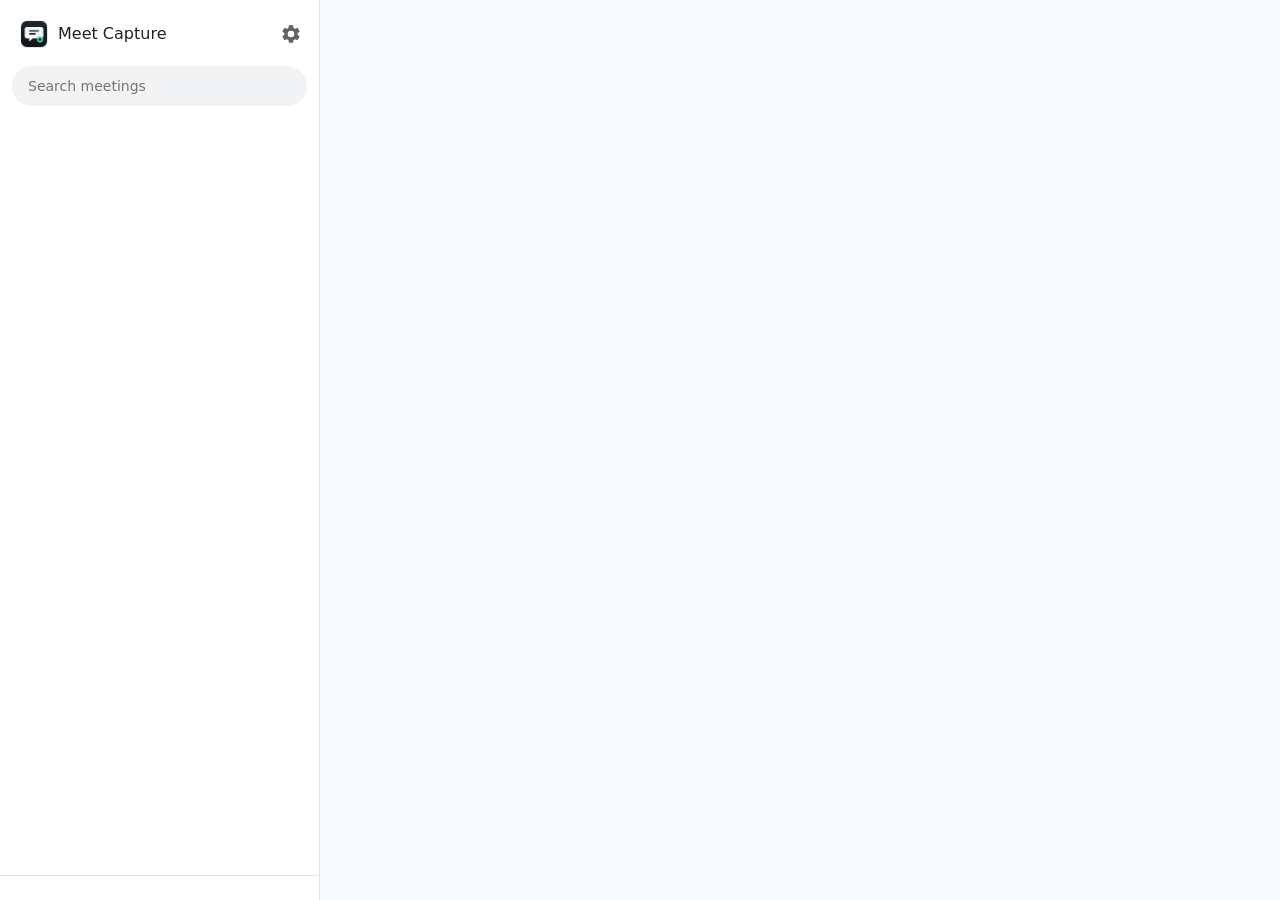
==== app/index.html @ 5aeef45f "2.0.0: inside Meet, and one click after the call The capture button sits in Meet's own bottom bar an" ====
<!doctype html>
<html lang="en">
<head>
<meta charset="utf-8">
<meta name="viewport" content="width=device-width, initial-scale=1">
<title>Meet Capture</title>
<link rel="icon" href="../icons/icon32.png">
<link rel="stylesheet" href="app.css">
</head>
<body>
<div class="shell" id="shell">
  <aside class="rail" id="rail" aria-label="Meetings">
    <div class="brand">
      <img src="../icons/icon32.png" width="28" height="28" alt="">
      <span class="brand-name">Meet Capture</span>
      <button class="ib" id="settings-btn" aria-label="Settings" title="Settings"><svg viewBox="0 0 24 24" width="22" height="22" aria-hidden="true"><path fill="currentColor" d="M19.14 12.94c.04-.3.06-.61.06-.94 0-.32-.02-.64-.07-.94l2.03-1.58a.49.49 0 0 0 .12-.61l-1.92-3.32a.49.49 0 0 0-.59-.22l-2.39.96a7.03 7.03 0 0 0-1.62-.94l-.36-2.54a.47.47 0 0 0-.48-.41h-3.84a.47.47 0 0 0-.47.41l-.36 2.54c-.59.24-1.13.56-1.62.94l-2.39-.96a.48.48 0 0 0-.59.22L2.74 8.87a.48.48 0 0 0 .12.61l2.03 1.58c-.05.3-.09.63-.09.94s.02.64.07.94l-2.03 1.58a.49.49 0 0 0-.12.61l1.92 3.32c.12.22.37.29.59.22l2.39-.96c.5.38 1.03.7 1.62.94l.36 2.54c.05.24.24.41.48.41h3.84c.24 0 .44-.17.47-.41l.36-2.54c.59-.24 1.13-.56 1.62-.94l2.39.96c.22.08.47 0 .59-.22l1.92-3.32a.49.49 0 0 0-.12-.61l-2.01-1.58zM12 15.6A3.6 3.6 0 1 1 12 8.4a3.6 3.6 0 0 1 0 7.2z"/></svg></button>
    </div>
    <div class="search"><input id="search" type="search" placeholder="Search meetings" aria-label="Search meetings" autocomplete="off"></div>
    <nav class="list" id="list"></nav>
    <div class="rail-foot" id="rail-foot"></div>
  </aside>
  <main class="main" id="main" tabindex="-1"></main>
</div>
<div id="toast" role="status" aria-live="polite"></div>
<dialog id="lightbox" class="lightbox" aria-label="Snapshot"></dialog>
<dialog id="settings" class="settings" aria-labelledby="settings-title"></dialog>
<dialog id="confirm" class="confirm" aria-labelledby="confirm-title"></dialog>
<script src="../src/common.js"></script>
<script src="../src/store.js"></script>
<script src="../src/zip.js"></script>
<script src="../src/export.js"></script>
<script src="../src/ui.js"></script>
<script src="app.js"></script>
</body>
</html>
---- app/app.css ----
/* The captures page: your meetings, each with its transcript and snapshots, and what to do with them. */
:root {
  --bg: #f8f9fa; --surface: #fff; --surface-2: #f1f3f4; --surface-3: #e8eaed;
  --text: #1f1f1f; --muted: #5f6368; --line: #e3e3e3; --line-strong: #c4c7c5;
  --primary: #0b57d0; --primary-hover: #0842a0; --on-primary: #fff; --primary-soft: #e8f0fe; --on-primary-soft: #041e49;
  --danger: #b3261e; --danger-soft: #fce8e6; --ok: #146c2e; --ok-soft: #e6f4ea; --live: #dc362e; --scrim: rgba(0,0,0,.5);
  --radius: 12px; --shadow: 0 1px 2px rgba(0,0,0,.1), 0 2px 8px rgba(0,0,0,.06); --shadow-2: 0 4px 16px rgba(0,0,0,.16);
  --font: "Google Sans Text", "Google Sans", Roboto, "Segoe UI", system-ui, -apple-system, "Helvetica Neue", Arial, sans-serif;
  --mono: ui-monospace, SFMono-Regular, Menlo, Consolas, monospace;
  color-scheme: light;
}
@media (prefers-color-scheme: dark) {
  :root {
    --bg: #131314; --surface: #1e1f20; --surface-2: #28292a; --surface-3: #333537;
    --text: #e3e3e3; --muted: #a8abad; --line: #343638; --line-strong: #5e6063;
    --primary: #a8c7fa; --primary-hover: #bcd3fb; --on-primary: #062e6f; --primary-soft: #1f2b3f; --on-primary-soft: #d3e3fd;
    --danger: #f2b8b5; --danger-soft: #3b1f1d; --ok: #8ddb9a; --ok-soft: #1b3a25; --scrim: rgba(0,0,0,.7);
    --shadow: 0 1px 2px rgba(0,0,0,.4), 0 2px 8px rgba(0,0,0,.3); --shadow-2: 0 4px 16px rgba(0,0,0,.5);
    color-scheme: dark;
  }
}
* { box-sizing: border-box; }
html, body { height: 100%; }
body { margin: 0; background: var(--bg); color: var(--text); font: 400 14px/20px var(--font); -webkit-font-smoothing: antialiased; }
a { color: var(--primary); }
button, input, select, textarea { font: inherit; color: inherit; }
::selection { background: var(--primary-soft); }

/* ---------------------------------------------------------------- layout */
.shell { display: grid; grid-template-columns: 320px minmax(0, 1fr); height: 100%; }
.rail { display: flex; flex-direction: column; min-height: 0; background: var(--surface); border-right: 1px solid var(--line); }
.main { min-width: 0; overflow-y: auto; overscroll-behavior: contain; outline: none; }
.page { max-width: 920px; margin: 0 auto; padding: 28px 40px 96px; }
@media (max-width: 860px) {
  .shell { grid-template-columns: 1fr; }
  .rail { border-right: 0; }
  .shell.has-current .rail { display: none; }
  .shell:not(.has-current) .main { display: none; }
  .page { padding: 16px 16px 80px; }
}

/* ---------------------------------------------------------------- rail */
.brand { display: flex; align-items: center; gap: 10px; padding: 14px 8px 8px 20px; }
.brand-name { flex: 1; font: 500 16px/24px var(--font); }
.search { padding: 4px 12px 10px; }
.search input { width: 100%; height: 40px; padding: 0 16px; border: 0; border-radius: 20px; background: var(--surface-2); outline: none; }
.search input:focus { background: var(--surface-3); box-shadow: 0 0 0 2px var(--primary); }
.list { flex: 1; overflow-y: auto; padding: 0 8px 12px; scrollbar-width: thin; }
.day { position: sticky; top: 0; margin: 8px 0 2px; padding: 6px 12px; background: var(--surface); color: var(--muted); font: 500 11px/16px var(--font); letter-spacing: .4px; text-transform: uppercase; z-index: 1; }
.item { display: block; width: 100%; text-align: left; padding: 10px 12px; margin: 1px 0; border: 0; border-radius: 10px; background: transparent; cursor: pointer; color: inherit; }
.item:hover { background: var(--surface-2); }
.item:focus-visible { outline: 2px solid var(--primary); outline-offset: -2px; }
.item.active { background: var(--primary-soft); color: var(--on-primary-soft); }
.item .t { display: flex; align-items: center; gap: 8px; font-weight: 500; }
.item .t span { overflow: hidden; text-overflow: ellipsis; white-space: nowrap; }
.item .s { margin-top: 2px; font-size: 12px; color: var(--muted); overflow: hidden; text-overflow: ellipsis; white-space: nowrap; }
.item.active .s { color: inherit; opacity: .8; }
.live-dot { flex: none; width: 8px; height: 8px; border-radius: 50%; background: var(--live); box-shadow: 0 0 0 0 rgba(220,54,46,.5); animation: pulse 1.6s ease-out infinite; }
@keyframes pulse { to { box-shadow: 0 0 0 7px rgba(220,54,46,0); } }
.rail-foot { padding: 10px 20px 14px; border-top: 1px solid var(--line); font-size: 12px; color: var(--muted); display: flex; gap: 12px; flex-wrap: wrap; }
.rail-foot a { color: inherit; }
.list .none { padding: 24px 16px; color: var(--muted); text-align: center; }

/* ---------------------------------------------------------------- buttons */
.btn { display: inline-flex; align-items: center; justify-content: center; gap: 8px; height: 40px; padding: 0 20px; border: 0; border-radius: 20px; background: var(--surface-2); color: var(--text); font-weight: 500; cursor: pointer; white-space: nowrap; transition: background .15s, box-shadow .15s; text-decoration: none; }
.btn:hover { background: var(--surface-3); }
.btn:focus-visible { outline: 2px solid var(--primary); outline-offset: 2px; }
.btn:disabled { opacity: .5; cursor: default; }
.btn svg { flex: none; }
.btn.primary { background: var(--primary); color: var(--on-primary); }
.btn.primary:hover { background: var(--primary-hover); box-shadow: var(--shadow); }
.btn.tonal { background: var(--primary-soft); color: var(--on-primary-soft); }
.btn.tonal:hover { box-shadow: var(--shadow); }
.btn.outline { background: transparent; border: 1px solid var(--line-strong); }
.btn.outline:hover { background: var(--surface-2); }
.btn.danger { color: var(--danger); }
.btn.sm { height: 32px; padding: 0 14px; font-size: 13px; }
.ib { display: inline-flex; align-items: center; justify-content: center; width: 40px; height: 40px; border: 0; border-radius: 50%; background: transparent; color: var(--muted); cursor: pointer; }
.ib:hover { background: var(--surface-2); color: var(--text); }
.ib:focus-visible { outline: 2px solid var(--primary); }
.menu { position: relative; }
.menu-list { position: absolute; right: 0; top: calc(100% + 4px); min-width: 220px; padding: 6px 0; margin: 0; list-style: none; background: var(--surface); border-radius: 8px; box-shadow: var(--shadow-2); z-index: 5; }
.menu-list button { display: block; width: 100%; padding: 10px 16px; border: 0; background: transparent; text-align: left; cursor: pointer; }
.menu-list button:hover { background: var(--surface-2); }
.menu-list button.danger { color: var(--danger); }
.menu-list hr { border: 0; border-top: 1px solid var(--line); margin: 6px 0; }
.chip { display: inline-flex; align-items: center; gap: 6px; height: 28px; padding: 0 10px 0 4px; border-radius: 14px; background: var(--surface-2); font-size: 13px; }
.chip .av { width: 20px; height: 20px; font-size: 9px; line-height: 20px; }

/* ---------------------------------------------------------------- meeting header */
.crumbs { display: none; margin-bottom: 8px; }
@media (max-width: 860px) { .crumbs { display: block; } }
.head { display: flex; align-items: flex-start; gap: 16px; }
.head .grow { flex: 1; min-width: 0; }
.title { margin: 0; font: 400 28px/36px var(--font); letter-spacing: 0; overflow-wrap: anywhere; }
.title-edit { width: 100%; font: 400 28px/36px var(--font); padding: 0 8px; margin-left: -8px; border: 0; border-bottom: 2px solid var(--primary); background: var(--surface-2); border-radius: 8px 8px 0 0; outline: none; }
.meta { margin-top: 6px; color: var(--muted); display: flex; flex-wrap: wrap; gap: 4px 12px; }
.meta .live { color: var(--live); font-weight: 500; display: inline-flex; align-items: center; gap: 6px; }
.people { display: flex; flex-wrap: wrap; gap: 6px; margin-top: 12px; }
.actions { position: sticky; top: 0; z-index: 3; display: flex; flex-wrap: wrap; gap: 8px; padding: 16px 0 12px; margin-top: 8px; background: linear-gradient(var(--bg) 80%, transparent); }
.actions .spacer { flex: 1; }
.note { margin: 4px 0 0; font-size: 13px; color: var(--muted); }
.callout { display: flex; align-items: center; gap: 12px; margin-top: 12px; padding: 12px 16px; border-radius: var(--radius); background: var(--primary-soft); color: var(--on-primary-soft); }
.callout.ok { background: var(--ok-soft); color: var(--ok); }
.callout .grow { flex: 1; }

/* ---------------------------------------------------------------- snapshots strip */
.section-h { margin: 28px 0 10px; font: 500 12px/16px var(--font); letter-spacing: .5px; text-transform: uppercase; color: var(--muted); display: flex; align-items: center; gap: 8px; }
.strip { display: flex; gap: 12px; overflow-x: auto; padding: 2px 2px 12px; scroll-snap-type: x proximity; scrollbar-width: thin; }
.thumb { flex: none; width: 216px; border: 1px solid var(--line); border-radius: 10px; overflow: hidden; background: var(--surface); cursor: zoom-in; scroll-snap-align: start; padding: 0; text-align: left; transition: box-shadow .15s, transform .15s; }
.thumb:hover { box-shadow: var(--shadow-2); transform: translateY(-1px); }
.thumb:focus-visible { outline: 2px solid var(--primary); }
.thumb img { display: block; width: 100%; aspect-ratio: 16 / 9; object-fit: cover; background: #111; }
.thumb .cap { padding: 6px 10px; font-size: 12px; color: var(--muted); display: flex; gap: 6px; }
.thumb .cap b { color: var(--text); font-weight: 500; }

/* ---------------------------------------------------------------- timeline */
.tl { margin-top: 4px; }
.entry { display: grid; grid-template-columns: 40px minmax(0, 1fr); gap: 0 14px; padding: 10px 0 2px; }
.entry.cont { padding-top: 0; }
.entry.cont .av { visibility: hidden; height: 0; }
.av { width: 36px; height: 36px; border-radius: 50%; color: #fff; font: 500 13px/36px var(--font); text-align: center; overflow: hidden; }
.av img { width: 100%; height: 100%; object-fit: cover; display: block; }
.who { display: flex; align-items: baseline; gap: 8px; }
.who .name { font-weight: 500; }
.who .time { font-size: 12px; color: var(--muted); font-variant-numeric: tabular-nums; }
.text { margin: 2px 0 6px; font-size: 15px; line-height: 24px; white-space: pre-wrap; overflow-wrap: anywhere; }
.snapcard { grid-column: 2; max-width: 560px; margin: 8px 0 14px; border: 1px solid var(--line); border-radius: 10px; overflow: hidden; background: var(--surface); }
.snapcard img { display: block; width: 100%; aspect-ratio: 16 / 9; object-fit: contain; background: #111; cursor: zoom-in; }
.snapcard .cap { display: flex; align-items: center; gap: 8px; padding: 6px 6px 6px 12px; font-size: 12px; color: var(--muted); }
.snapcard .cap b { color: var(--text); font-weight: 500; }
.snapcard .cap .spacer { flex: 1; }
.empty-tl { padding: 32px 0; color: var(--muted); }
.follow { position: sticky; bottom: 16px; display: flex; justify-content: center; pointer-events: none; }
.follow .btn { pointer-events: auto; box-shadow: var(--shadow-2); }

/* ---------------------------------------------------------------- empty state */
.hero { max-width: 560px; margin: 12vh auto 0; padding: 0 24px; text-align: center; }
.hero img { width: 72px; height: 72px; border-radius: 20px; box-shadow: var(--shadow); }
.hero h1 { margin: 20px 0 8px; font: 400 28px/36px var(--font); }
.hero p { margin: 0 0 20px; color: var(--muted); font-size: 15px; line-height: 24px; }
.steps { text-align: left; margin: 24px auto 0; padding: 0; list-style: none; display: grid; gap: 12px; }
.steps li { display: flex; gap: 14px; padding: 14px 16px; border-radius: var(--radius); background: var(--surface); box-shadow: var(--shadow); }
.steps .n { flex: none; width: 28px; height: 28px; border-radius: 50%; background: var(--primary-soft); color: var(--on-primary-soft); font-weight: 500; line-height: 28px; text-align: center; }
.steps b { display: block; font-weight: 500; }
.steps span { color: var(--muted); font-size: 13px; }

/* ---------------------------------------------------------------- dialogs */
dialog { border: 0; padding: 0; background: var(--surface); color: var(--text); border-radius: 16px; box-shadow: var(--shadow-2); max-width: min(560px, calc(100vw - 32px)); }
dialog::backdrop { background: var(--scrim); }
.dlg { padding: 24px; }
.dlg h2 { margin: 0 0 4px; font: 400 22px/28px var(--font); }
.dlg .sub { color: var(--muted); margin: 0 0 16px; }
.dlg .buttons { display: flex; justify-content: flex-end; gap: 8px; margin-top: 20px; }
.field { display: grid; gap: 4px; margin: 14px 0; }
.field label, .field .lbl { font-weight: 500; }
.field .help { font-size: 12px; color: var(--muted); }
.field input[type="text"], .field input[type="number"], .field select, .field textarea { width: 100%; padding: 8px 12px; border: 1px solid var(--line-strong); border-radius: 8px; background: var(--surface); outline: none; }
.field input:focus, .field select:focus, .field textarea:focus { border-color: var(--primary); box-shadow: 0 0 0 1px var(--primary); }
.field textarea { min-height: 72px; resize: vertical; }
.radios { display: grid; gap: 6px; }
.radios label, .check { display: flex; align-items: flex-start; gap: 10px; font-weight: 400; cursor: pointer; }
.radios input, .check input { margin: 3px 0 0; accent-color: var(--primary); }
.radios small, .check small { display: block; color: var(--muted); }
.cols { display: grid; grid-template-columns: 1fr 1fr; gap: 0 16px; }
.settings .section { margin-top: 22px; padding-top: 14px; border-top: 1px solid var(--line); }
.settings .section h3 { margin: 0 0 4px; font: 500 12px/16px var(--font); letter-spacing: .5px; text-transform: uppercase; color: var(--muted); }
.settings { width: 560px; max-height: calc(100vh - 48px); overflow-y: auto; }
.settings .foot { display: flex; gap: 12px; flex-wrap: wrap; margin-top: 20px; font-size: 12px; color: var(--muted); }
.folder-row { display: flex; align-items: center; gap: 8px; flex-wrap: wrap; }
.folder-row code { font: 13px var(--mono); background: var(--surface-2); padding: 2px 8px; border-radius: 6px; }

.lightbox { max-width: 100vw; max-height: 100vh; width: 100vw; height: 100vh; background: transparent; border-radius: 0; box-shadow: none; }
.lightbox::backdrop { background: rgba(0,0,0,.88); }
.lb { height: 100%; display: flex; flex-direction: column; align-items: center; justify-content: center; gap: 12px; padding: 16px; }
.lb img { max-width: 94vw; max-height: 78vh; border-radius: 6px; box-shadow: 0 8px 40px rgba(0,0,0,.6); background: #111; }
.lb .bar { display: flex; align-items: center; gap: 8px; flex-wrap: wrap; justify-content: center; color: #e3e3e3; }
.lb .bar .cap { margin-right: 8px; }
.lb .btn { background: rgba(255,255,255,.12); color: #fff; }
.lb .btn:hover { background: rgba(255,255,255,.22); }
.lb .nav { position: fixed; top: 50%; transform: translateY(-50%); width: 48px; height: 48px; border-radius: 50%; border: 0; background: rgba(255,255,255,.12); color: #fff; cursor: pointer; }
.lb .nav:hover { background: rgba(255,255,255,.24); }
.lb .nav.prev { left: 16px; } .lb .nav.next { right: 16px; }
.lb .close { position: fixed; top: 12px; right: 12px; }

/* ---------------------------------------------------------------- toast */
#toast { position: fixed; left: 24px; bottom: 24px; display: flex; align-items: center; gap: 16px; max-width: min(480px, calc(100vw - 48px)); padding: 12px 16px; border-radius: 8px; background: #1f1f1f; color: #fff; box-shadow: var(--shadow-2); opacity: 0; transform: translateY(8px); transition: opacity .2s, transform .2s; pointer-events: none; z-index: 20; }
#toast.show { opacity: 1; transform: none; pointer-events: auto; }
#toast button { border: 0; background: transparent; color: #a8c7fa; font-weight: 500; cursor: pointer; padding: 4px 0; }
@media (prefers-color-scheme: dark) { #toast { background: #e3e3e3; color: #1f1f1f; } #toast button { color: #0b57d0; } }

.sr { position: absolute; width: 1px; height: 1px; overflow: hidden; clip: rect(0 0 0 0); }
@media (prefers-reduced-motion: reduce) { * { transition: none !important; animation: none !important; } }
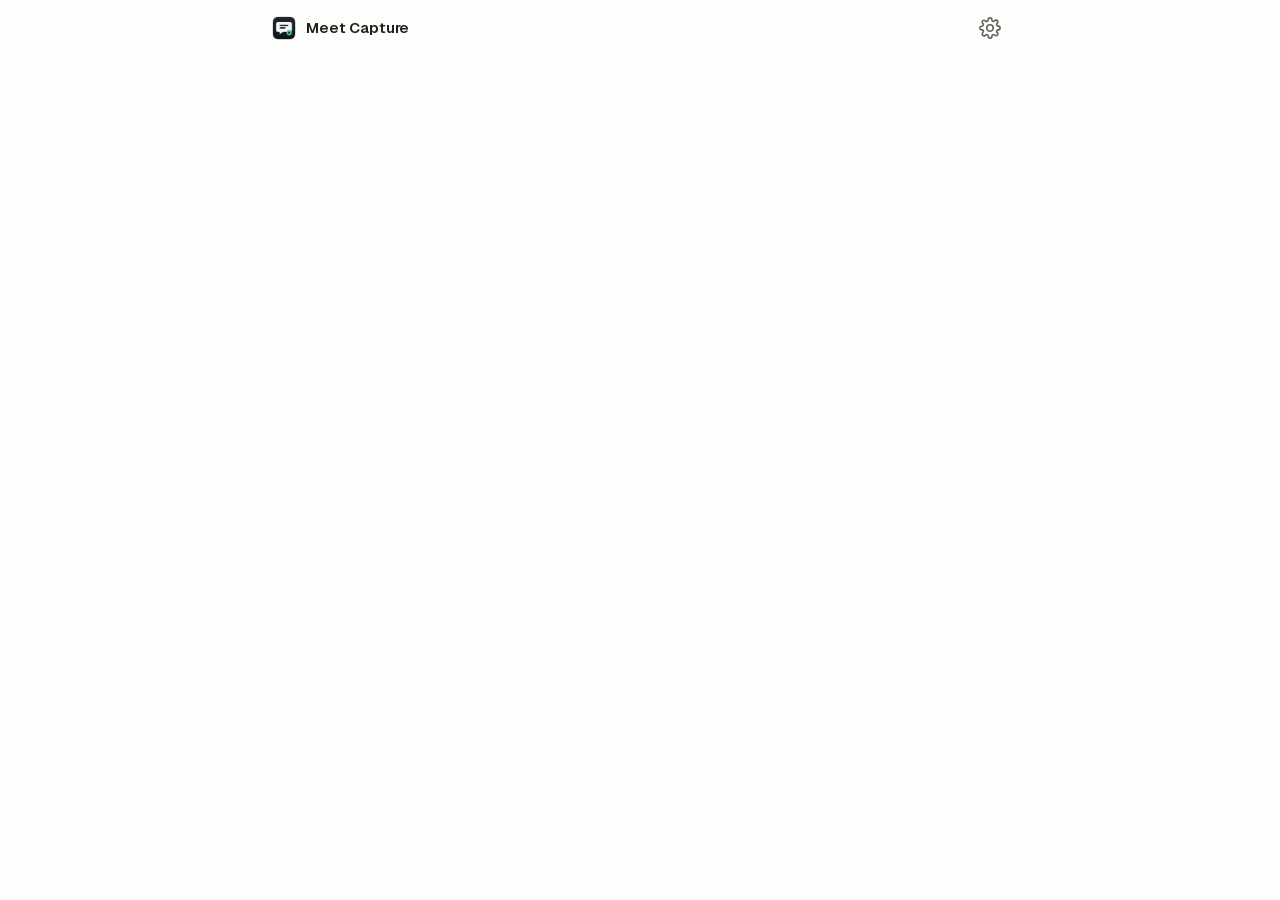
==== commit fbf18435: "0.3.0: the captures page redesigned as the minutes of the meeting One column instead of a three-pane" ====
--- a/app/index.html
+++ b/app/index.html
@@ -8,19 +8,13 @@
 <link rel="stylesheet" href="app.css">
 </head>
 <body>
-<div class="shell" id="shell">
-  <aside class="rail" id="rail" aria-label="Meetings">
-    <div class="brand">
-      <img src="../icons/icon32.png" width="28" height="28" alt="">
-      <span class="brand-name">Meet Capture</span>
-      <button class="ib" id="settings-btn" aria-label="Settings" title="Settings"><svg viewBox="0 0 24 24" width="22" height="22" aria-hidden="true"><path fill="currentColor" d="M19.14 12.94c.04-.3.06-.61.06-.94 0-.32-.02-.64-.07-.94l2.03-1.58a.49.49 0 0 0 .12-.61l-1.92-3.32a.49.49 0 0 0-.59-.22l-2.39.96a7.03 7.03 0 0 0-1.62-.94l-.36-2.54a.47.47 0 0 0-.48-.41h-3.84a.47.47 0 0 0-.47.41l-.36 2.54c-.59.24-1.13.56-1.62.94l-2.39-.96a.48.48 0 0 0-.59.22L2.74 8.87a.48.48 0 0 0 .12.61l2.03 1.58c-.05.3-.09.63-.09.94s.02.64.07.94l-2.03 1.58a.49.49 0 0 0-.12.61l1.92 3.32c.12.22.37.29.59.22l2.39-.96c.5.38 1.03.7 1.62.94l.36 2.54c.05.24.24.41.48.41h3.84c.24 0 .44-.17.47-.41l.36-2.54c.59-.24 1.13-.56 1.62-.94l2.39.96c.22.08.47 0 .59-.22l1.92-3.32a.49.49 0 0 0-.12-.61l-2.01-1.58zM12 15.6A3.6 3.6 0 1 1 12 8.4a3.6 3.6 0 0 1 0 7.2z"/></svg></button>
-    </div>
-    <div class="search"><input id="search" type="search" placeholder="Search meetings" aria-label="Search meetings" autocomplete="off"></div>
-    <nav class="list" id="list"></nav>
-    <div class="rail-foot" id="rail-foot"></div>
-  </aside>
-  <main class="main" id="main" tabindex="-1"></main>
-</div>
+<header class="top">
+  <a class="brand" href="#" id="brand"><img src="../icons/icon32.png" width="24" height="24" alt="">Meet Capture</a>
+  <a class="crumb" href="#" id="crumb" hidden>All meetings</a>
+  <span class="grow"></span>
+  <button class="ib" id="settings-btn" aria-label="Settings" title="Settings"><svg viewBox="0 0 24 24" aria-hidden="true"><path fill="none" stroke="currentColor" stroke-width="1.8" stroke-linecap="round" stroke-linejoin="round" d="M12 15.5a3.5 3.5 0 1 0 0-7 3.5 3.5 0 0 0 0 7z"/><path fill="none" stroke="currentColor" stroke-width="1.8" stroke-linecap="round" stroke-linejoin="round" d="M19.4 15a1.7 1.7 0 0 0 .3 1.8l.1.1a2 2 0 1 1-2.8 2.8l-.1-.1a1.7 1.7 0 0 0-1.8-.3 1.7 1.7 0 0 0-1 1.5V21a2 2 0 1 1-4 0v-.1a1.7 1.7 0 0 0-1.1-1.5 1.7 1.7 0 0 0-1.8.3l-.1.1a2 2 0 1 1-2.8-2.8l.1-.1a1.7 1.7 0 0 0 .3-1.8 1.7 1.7 0 0 0-1.5-1H3a2 2 0 1 1 0-4h.1a1.7 1.7 0 0 0 1.5-1.1 1.7 1.7 0 0 0-.3-1.8l-.1-.1a2 2 0 1 1 2.8-2.8l.1.1a1.7 1.7 0 0 0 1.8.3H9a1.7 1.7 0 0 0 1-1.5V3a2 2 0 1 1 4 0v.1a1.7 1.7 0 0 0 1 1.5 1.7 1.7 0 0 0 1.8-.3l.1-.1a2 2 0 1 1 2.8 2.8l-.1.1a1.7 1.7 0 0 0-.3 1.8V9a1.7 1.7 0 0 0 1.5 1H21a2 2 0 1 1 0 4h-.1a1.7 1.7 0 0 0-1.5 1z"/></svg></button>
+</header>
+<main class="main" id="main" tabindex="-1"></main>
 <div id="toast" role="status" aria-live="polite"></div>
 <dialog id="lightbox" class="lightbox" aria-label="Snapshot"></dialog>
 <dialog id="settings" class="settings" aria-labelledby="settings-title"></dialog>
--- a/app/app.css
+++ b/app/app.css
@@ -1,193 +1,227 @@
-/* The captures page: your meetings, each with its transcript and snapshots, and what to do with them. */
+/* The captures page: the meeting as a document. Foundations: Radix Colors (Sand for the neutrals, Jade for
+   the one accent, Amber for the one thing that needs you, Red for delete), Geist for the interface and
+   Newsreader for the words people said. The fonts ship with the extension; nothing is fetched. */
+@font-face { font-family: "Geist"; font-style: normal; font-weight: 100 900; font-display: block; src: url(fonts/Geist-latin.woff2) format("woff2"); unicode-range: U+0000-00FF, U+0131, U+0152-0153, U+02BB-02BC, U+02C6, U+02DA, U+02DC, U+0304, U+0308, U+0329, U+2000-206F, U+20AC, U+2122, U+2191, U+2193, U+2212, U+2215, U+FEFF, U+FFFD; }
+@font-face { font-family: "Geist"; font-style: normal; font-weight: 100 900; font-display: block; src: url(fonts/Geist-latin-ext.woff2) format("woff2"); unicode-range: U+0100-02BA, U+02BD-02C5, U+02C7-02CC, U+02CE-02D7, U+02DD-02FF, U+0304, U+0308, U+0329, U+1D00-1DBF, U+1E00-1E9F, U+1EF2-1EFF, U+2020, U+20A0-20AB, U+20AD-20C4, U+2113, U+2C60-2C7F, U+A720-A7FF; }
+@font-face { font-family: "Newsreader"; font-style: normal; font-weight: 400 700; font-display: block; src: url(fonts/Newsreader-latin.woff2) format("woff2"); unicode-range: U+0000-00FF, U+0131, U+0152-0153, U+02BB-02BC, U+02C6, U+02DA, U+02DC, U+0304, U+0308, U+0329, U+2000-206F, U+20AC, U+2122, U+2191, U+2193, U+2212, U+2215, U+FEFF, U+FFFD; }
+@font-face { font-family: "Newsreader"; font-style: normal; font-weight: 400 700; font-display: block; src: url(fonts/Newsreader-latin-ext.woff2) format("woff2"); unicode-range: U+0100-02BA, U+02BD-02C5, U+02C7-02CC, U+02CE-02D7, U+02DD-02FF, U+0304, U+0308, U+0329, U+1D00-1DBF, U+1E00-1E9F, U+1EF2-1EFF, U+2020, U+20A0-20AB, U+20AD-20C4, U+2113, U+2C60-2C7F, U+A720-A7FF; }
+
 :root {
-  --bg: #f8f9fa; --surface: #fff; --surface-2: #f1f3f4; --surface-3: #e8eaed;
-  --text: #1f1f1f; --muted: #5f6368; --line: #e3e3e3; --line-strong: #c4c7c5;
-  --primary: #0b57d0; --primary-hover: #0842a0; --on-primary: #fff; --primary-soft: #e8f0fe; --on-primary-soft: #041e49;
-  --danger: #b3261e; --danger-soft: #fce8e6; --ok: #146c2e; --ok-soft: #e6f4ea; --live: #dc362e; --scrim: rgba(0,0,0,.5);
-  --radius: 12px; --shadow: 0 1px 2px rgba(0,0,0,.1), 0 2px 8px rgba(0,0,0,.06); --shadow-2: 0 4px 16px rgba(0,0,0,.16);
-  --font: "Google Sans Text", "Google Sans", Roboto, "Segoe UI", system-ui, -apple-system, "Helvetica Neue", Arial, sans-serif;
-  --mono: ui-monospace, SFMono-Regular, Menlo, Consolas, monospace;
+  --sans: "Geist", system-ui, -apple-system, "Segoe UI", sans-serif;
+  --serif: "Newsreader", "Iowan Old Style", Palatino, Georgia, serif;
+  --mono: ui-monospace, "SF Mono", Menlo, Consolas, monospace;
+  /* Radix Sand */
+  --bg: #fdfdfc; --bg-2: #f9f9f8; --bg-3: #f1f0ef; --bg-4: #e9e8e6; --bg-5: #e2e1de;
+  --line: #dad9d6; --line-2: #cfceca; --line-3: #bcbbb5;
+  --ink: #21201c; --ink-2: #63635e; --ink-3: #8d8d86;
+  /* Radix Jade: the mint of the icon */
+  --accent: #29a383; --accent-ink: #208368; --accent-deep: #1d3b31; --accent-soft: #e6f7ed; --accent-soft-2: #d6f1e3; --accent-line: #8bceb6; --on-accent: #fff;
+  /* Radix Amber and Red */
+  --needs-bg: #fff7c2; --needs-ink: #4f3422;
+  --danger: #ce2c31; --danger-bg: #feebec;
+  --scrim: rgba(33, 32, 28, .55); --shadow: 0 12px 40px rgba(33, 32, 28, .16);
+  --page: 800px; --margin: 96px;
   color-scheme: light;
 }
 @media (prefers-color-scheme: dark) {
   :root {
-    --bg: #131314; --surface: #1e1f20; --surface-2: #28292a; --surface-3: #333537;
-    --text: #e3e3e3; --muted: #a8abad; --line: #343638; --line-strong: #5e6063;
-    --primary: #a8c7fa; --primary-hover: #bcd3fb; --on-primary: #062e6f; --primary-soft: #1f2b3f; --on-primary-soft: #d3e3fd;
-    --danger: #f2b8b5; --danger-soft: #3b1f1d; --ok: #8ddb9a; --ok-soft: #1b3a25; --scrim: rgba(0,0,0,.7);
-    --shadow: 0 1px 2px rgba(0,0,0,.4), 0 2px 8px rgba(0,0,0,.3); --shadow-2: 0 4px 16px rgba(0,0,0,.5);
+    --bg: #111110; --bg-2: #191918; --bg-3: #222221; --bg-4: #2a2a28; --bg-5: #31312e;
+    --line: #3b3a37; --line-2: #494844; --line-3: #62605b;
+    --ink: #eeeeec; --ink-2: #b5b3ad; --ink-3: #7c7b74;
+    --accent: #29a383; --accent-ink: #1fd8a4; --accent-deep: #adf0d4; --accent-soft: #0f2e22; --accent-soft-2: #0b3b2c; --accent-line: #246854; --on-accent: #111110;
+    --needs-bg: #302008; --needs-ink: #ffe7b3;
+    --danger: #ff9592; --danger-bg: #3b1219;
+    --scrim: rgba(0, 0, 0, .7); --shadow: 0 12px 40px rgba(0, 0, 0, .5);
     color-scheme: dark;
   }
 }
+
 * { box-sizing: border-box; }
-html, body { height: 100%; }
-body { margin: 0; background: var(--bg); color: var(--text); font: 400 14px/20px var(--font); -webkit-font-smoothing: antialiased; }
-a { color: var(--primary); }
+html { background: var(--bg); }
+body { margin: 0; min-height: 100vh; background: var(--bg); color: var(--ink); font: 400 14px/20px var(--sans); -webkit-font-smoothing: antialiased; text-rendering: optimizeLegibility; font-optical-sizing: auto; }
+a { color: var(--accent-ink); }
 button, input, select, textarea { font: inherit; color: inherit; }
-::selection { background: var(--primary-soft); }
-
-/* ---------------------------------------------------------------- layout */
-.shell { display: grid; grid-template-columns: 320px minmax(0, 1fr); height: 100%; }
-.rail { display: flex; flex-direction: column; min-height: 0; background: var(--surface); border-right: 1px solid var(--line); }
-.main { min-width: 0; overflow-y: auto; overscroll-behavior: contain; outline: none; }
-.page { max-width: 920px; margin: 0 auto; padding: 28px 40px 96px; }
-@media (max-width: 860px) {
-  .shell { grid-template-columns: 1fr; }
-  .rail { border-right: 0; }
-  .shell.has-current .rail { display: none; }
-  .shell:not(.has-current) .main { display: none; }
-  .page { padding: 16px 16px 80px; }
-}
-
-/* ---------------------------------------------------------------- rail */
-.brand { display: flex; align-items: center; gap: 10px; padding: 14px 8px 8px 20px; }
-.brand-name { flex: 1; font: 500 16px/24px var(--font); }
-.search { padding: 4px 12px 10px; }
-.search input { width: 100%; height: 40px; padding: 0 16px; border: 0; border-radius: 20px; background: var(--surface-2); outline: none; }
-.search input:focus { background: var(--surface-3); box-shadow: 0 0 0 2px var(--primary); }
-.list { flex: 1; overflow-y: auto; padding: 0 8px 12px; scrollbar-width: thin; }
-.day { position: sticky; top: 0; margin: 8px 0 2px; padding: 6px 12px; background: var(--surface); color: var(--muted); font: 500 11px/16px var(--font); letter-spacing: .4px; text-transform: uppercase; z-index: 1; }
-.item { display: block; width: 100%; text-align: left; padding: 10px 12px; margin: 1px 0; border: 0; border-radius: 10px; background: transparent; cursor: pointer; color: inherit; }
-.item:hover { background: var(--surface-2); }
-.item:focus-visible { outline: 2px solid var(--primary); outline-offset: -2px; }
-.item.active { background: var(--primary-soft); color: var(--on-primary-soft); }
-.item .t { display: flex; align-items: center; gap: 8px; font-weight: 500; }
-.item .t span { overflow: hidden; text-overflow: ellipsis; white-space: nowrap; }
-.item .s { margin-top: 2px; font-size: 12px; color: var(--muted); overflow: hidden; text-overflow: ellipsis; white-space: nowrap; }
-.item.active .s { color: inherit; opacity: .8; }
-.live-dot { flex: none; width: 8px; height: 8px; border-radius: 50%; background: var(--live); box-shadow: 0 0 0 0 rgba(220,54,46,.5); animation: pulse 1.6s ease-out infinite; }
-@keyframes pulse { to { box-shadow: 0 0 0 7px rgba(220,54,46,0); } }
-.rail-foot { padding: 10px 20px 14px; border-top: 1px solid var(--line); font-size: 12px; color: var(--muted); display: flex; gap: 12px; flex-wrap: wrap; }
-.rail-foot a { color: inherit; }
-.list .none { padding: 24px 16px; color: var(--muted); text-align: center; }
+::selection { background: var(--accent-soft-2); }
+[hidden] { display: none !important; }
+:focus-visible { outline: 2px solid var(--accent); outline-offset: 2px; }
+
+/* ---------------------------------------------------------------- the top bar: the same on every page */
+.top { position: sticky; top: 0; z-index: 4; display: flex; align-items: center; gap: 20px; height: 56px; max-width: var(--page); margin: 0 auto; padding: 0 32px; background: var(--bg); }
+.brand { display: inline-flex; align-items: center; gap: 10px; color: inherit; text-decoration: none; font: 600 15px/20px var(--sans); letter-spacing: -.01em; border-radius: 6px; }
+.brand img { display: block; width: 24px; height: 24px; border-radius: 6px; }
+.crumb { color: var(--ink-2); text-decoration: none; border-radius: 6px; }
+.crumb:hover { color: var(--ink); }
+.top .grow { flex: 1; }
+
+/* ---------------------------------------------------------------- the page column */
+.main { outline: none; }
+.page { max-width: var(--page); margin: 0 auto; padding: 20px 32px 140px; }
+@media (max-width: 640px) {
+  :root { --margin: 0px; }
+  .top { padding: 0 16px; gap: 12px; }
+  .page { padding: 12px 16px 120px; }
+}
 
 /* ---------------------------------------------------------------- buttons */
-.btn { display: inline-flex; align-items: center; justify-content: center; gap: 8px; height: 40px; padding: 0 20px; border: 0; border-radius: 20px; background: var(--surface-2); color: var(--text); font-weight: 500; cursor: pointer; white-space: nowrap; transition: background .15s, box-shadow .15s; text-decoration: none; }
-.btn:hover { background: var(--surface-3); }
-.btn:focus-visible { outline: 2px solid var(--primary); outline-offset: 2px; }
-.btn:disabled { opacity: .5; cursor: default; }
-.btn svg { flex: none; }
-.btn.primary { background: var(--primary); color: var(--on-primary); }
-.btn.primary:hover { background: var(--primary-hover); box-shadow: var(--shadow); }
-.btn.tonal { background: var(--primary-soft); color: var(--on-primary-soft); }
-.btn.tonal:hover { box-shadow: var(--shadow); }
-.btn.outline { background: transparent; border: 1px solid var(--line-strong); }
-.btn.outline:hover { background: var(--surface-2); }
+.btn { display: inline-flex; align-items: center; justify-content: center; gap: 8px; height: 36px; padding: 0 14px; border: 0; border-radius: 8px; background: transparent; color: var(--ink); font: 500 14px/20px var(--sans); cursor: pointer; white-space: nowrap; text-decoration: none; transition: background .12s; }
+.btn:hover { background: var(--bg-3); }
+.btn:disabled { color: var(--ink-2); cursor: default; background: transparent; }
+.btn svg { flex: none; width: 18px; height: 18px; }
+.btn.primary { background: var(--accent-ink); color: var(--on-accent); padding: 0 16px; }
+.btn.primary:hover { background: color-mix(in srgb, var(--accent-ink) 86%, var(--ink)); }
+.btn.dark { background: var(--ink); color: var(--bg); box-shadow: var(--shadow); }
+.btn.dark:hover { background: var(--ink-2); }
 .btn.danger { color: var(--danger); }
-.btn.sm { height: 32px; padding: 0 14px; font-size: 13px; }
-.ib { display: inline-flex; align-items: center; justify-content: center; width: 40px; height: 40px; border: 0; border-radius: 50%; background: transparent; color: var(--muted); cursor: pointer; }
-.ib:hover { background: var(--surface-2); color: var(--text); }
-.ib:focus-visible { outline: 2px solid var(--primary); }
+.btn.sm { height: 30px; padding: 0 10px; font-size: 13px; }
+.ib { display: inline-flex; align-items: center; justify-content: center; width: 36px; height: 36px; border: 0; border-radius: 8px; background: transparent; color: var(--ink-2); cursor: pointer; }
+.ib:hover { background: var(--bg-3); color: var(--ink); }
+.ib svg { width: 22px; height: 22px; }
 .menu { position: relative; }
-.menu-list { position: absolute; right: 0; top: calc(100% + 4px); min-width: 220px; padding: 6px 0; margin: 0; list-style: none; background: var(--surface); border-radius: 8px; box-shadow: var(--shadow-2); z-index: 5; }
-.menu-list button { display: block; width: 100%; padding: 10px 16px; border: 0; background: transparent; text-align: left; cursor: pointer; }
-.menu-list button:hover { background: var(--surface-2); }
+.menu-list { position: absolute; right: 0; top: calc(100% + 4px); min-width: 220px; padding: 6px; margin: 0; list-style: none; background: var(--bg); border: 1px solid var(--line); border-radius: 10px; box-shadow: var(--shadow); z-index: 5; }
+.menu-list button { display: block; width: 100%; padding: 8px 10px; border: 0; border-radius: 6px; background: transparent; text-align: left; cursor: pointer; }
+.menu-list button:hover { background: var(--bg-3); }
 .menu-list button.danger { color: var(--danger); }
-.menu-list hr { border: 0; border-top: 1px solid var(--line); margin: 6px 0; }
-.chip { display: inline-flex; align-items: center; gap: 6px; height: 28px; padding: 0 10px 0 4px; border-radius: 14px; background: var(--surface-2); font-size: 13px; }
-.chip .av { width: 20px; height: 20px; font-size: 9px; line-height: 20px; }
-
-/* ---------------------------------------------------------------- meeting header */
-.crumbs { display: none; margin-bottom: 8px; }
-@media (max-width: 860px) { .crumbs { display: block; } }
-.head { display: flex; align-items: flex-start; gap: 16px; }
-.head .grow { flex: 1; min-width: 0; }
-.title { margin: 0; font: 400 28px/36px var(--font); letter-spacing: 0; overflow-wrap: anywhere; }
-.title-edit { width: 100%; font: 400 28px/36px var(--font); padding: 0 8px; margin-left: -8px; border: 0; border-bottom: 2px solid var(--primary); background: var(--surface-2); border-radius: 8px 8px 0 0; outline: none; }
-.meta { margin-top: 6px; color: var(--muted); display: flex; flex-wrap: wrap; gap: 4px 12px; }
-.meta .live { color: var(--live); font-weight: 500; display: inline-flex; align-items: center; gap: 6px; }
-.people { display: flex; flex-wrap: wrap; gap: 6px; margin-top: 12px; }
-.actions { position: sticky; top: 0; z-index: 3; display: flex; flex-wrap: wrap; gap: 8px; padding: 16px 0 12px; margin-top: 8px; background: linear-gradient(var(--bg) 80%, transparent); }
-.actions .spacer { flex: 1; }
-.note { margin: 4px 0 0; font-size: 13px; color: var(--muted); }
-.callout { display: flex; align-items: center; gap: 12px; margin-top: 12px; padding: 12px 16px; border-radius: var(--radius); background: var(--primary-soft); color: var(--on-primary-soft); }
-.callout.ok { background: var(--ok-soft); color: var(--ok); }
-.callout .grow { flex: 1; }
-
-/* ---------------------------------------------------------------- snapshots strip */
-.section-h { margin: 28px 0 10px; font: 500 12px/16px var(--font); letter-spacing: .5px; text-transform: uppercase; color: var(--muted); display: flex; align-items: center; gap: 8px; }
-.strip { display: flex; gap: 12px; overflow-x: auto; padding: 2px 2px 12px; scroll-snap-type: x proximity; scrollbar-width: thin; }
-.thumb { flex: none; width: 216px; border: 1px solid var(--line); border-radius: 10px; overflow: hidden; background: var(--surface); cursor: zoom-in; scroll-snap-align: start; padding: 0; text-align: left; transition: box-shadow .15s, transform .15s; }
-.thumb:hover { box-shadow: var(--shadow-2); transform: translateY(-1px); }
-.thumb:focus-visible { outline: 2px solid var(--primary); }
-.thumb img { display: block; width: 100%; aspect-ratio: 16 / 9; object-fit: cover; background: #111; }
-.thumb .cap { padding: 6px 10px; font-size: 12px; color: var(--muted); display: flex; gap: 6px; }
-.thumb .cap b { color: var(--text); font-weight: 500; }
-
-/* ---------------------------------------------------------------- timeline */
-.tl { margin-top: 4px; }
-.entry { display: grid; grid-template-columns: 40px minmax(0, 1fr); gap: 0 14px; padding: 10px 0 2px; }
-.entry.cont { padding-top: 0; }
-.entry.cont .av { visibility: hidden; height: 0; }
-.av { width: 36px; height: 36px; border-radius: 50%; color: #fff; font: 500 13px/36px var(--font); text-align: center; overflow: hidden; }
-.av img { width: 100%; height: 100%; object-fit: cover; display: block; }
-.who { display: flex; align-items: baseline; gap: 8px; }
-.who .name { font-weight: 500; }
-.who .time { font-size: 12px; color: var(--muted); font-variant-numeric: tabular-nums; }
-.text { margin: 2px 0 6px; font-size: 15px; line-height: 24px; white-space: pre-wrap; overflow-wrap: anywhere; }
-.snapcard { grid-column: 2; max-width: 560px; margin: 8px 0 14px; border: 1px solid var(--line); border-radius: 10px; overflow: hidden; background: var(--surface); }
-.snapcard img { display: block; width: 100%; aspect-ratio: 16 / 9; object-fit: contain; background: #111; cursor: zoom-in; }
-.snapcard .cap { display: flex; align-items: center; gap: 8px; padding: 6px 6px 6px 12px; font-size: 12px; color: var(--muted); }
-.snapcard .cap b { color: var(--text); font-weight: 500; }
-.snapcard .cap .spacer { flex: 1; }
-.empty-tl { padding: 32px 0; color: var(--muted); }
-.follow { position: sticky; bottom: 16px; display: flex; justify-content: center; pointer-events: none; }
-.follow .btn { pointer-events: auto; box-shadow: var(--shadow-2); }
-
-/* ---------------------------------------------------------------- empty state */
-.hero { max-width: 560px; margin: 12vh auto 0; padding: 0 24px; text-align: center; }
-.hero img { width: 72px; height: 72px; border-radius: 20px; box-shadow: var(--shadow); }
-.hero h1 { margin: 20px 0 8px; font: 400 28px/36px var(--font); }
-.hero p { margin: 0 0 20px; color: var(--muted); font-size: 15px; line-height: 24px; }
-.steps { text-align: left; margin: 24px auto 0; padding: 0; list-style: none; display: grid; gap: 12px; }
-.steps li { display: flex; gap: 14px; padding: 14px 16px; border-radius: var(--radius); background: var(--surface); box-shadow: var(--shadow); }
-.steps .n { flex: none; width: 28px; height: 28px; border-radius: 50%; background: var(--primary-soft); color: var(--on-primary-soft); font-weight: 500; line-height: 28px; text-align: center; }
-.steps b { display: block; font-weight: 500; }
-.steps span { color: var(--muted); font-size: 13px; }
+.menu-list hr { border: 0; border-top: 1px solid var(--line); margin: 6px 4px; }
+
+/* ---------------------------------------------------------------- the index: every meeting, by day */
+.index-h { display: flex; align-items: center; gap: 16px; flex-wrap: wrap; margin: 12px 0 8px; }
+.index-h h1 { flex: 1; margin: 0; font: 500 30px/38px var(--serif); letter-spacing: -.01em; }
+.search { position: relative; display: block; }
+.search input { width: 240px; max-width: 100%; height: 36px; padding: 0 12px 0 36px; border: 1px solid var(--line); border-radius: 8px; background: var(--bg); color: var(--ink); outline: none; }
+.search input::placeholder { color: var(--ink-2); }
+.search input:focus { border-color: var(--accent); box-shadow: 0 0 0 3px var(--accent-soft-2); }
+.search svg { position: absolute; left: 10px; top: 9px; width: 18px; height: 18px; color: var(--ink-2); pointer-events: none; }
+.day { margin: 26px 0 4px; font: 500 13px/18px var(--sans); color: var(--ink-2); }
+.row { display: grid; grid-template-columns: minmax(0, 1fr) auto; gap: 2px 16px; padding: 12px; margin: 0 -12px; border-radius: 10px; color: inherit; text-decoration: none; }
+.row:hover { background: var(--bg-2); }
+.row:focus-visible { outline-offset: -2px; }
+.row .rt { font: 500 19px/26px var(--serif); overflow-wrap: anywhere; }
+.row .rw { font: 400 13px/26px var(--sans); color: var(--ink-2); font-variant-numeric: tabular-nums; white-space: nowrap; }
+.row .rs { grid-column: 1 / -1; display: flex; align-items: center; gap: 12px; min-width: 0; font-size: 13px; line-height: 18px; color: var(--ink-2); }
+.row .rp { overflow: hidden; text-overflow: ellipsis; white-space: nowrap; }
+.mini { position: relative; flex: none; height: 6px; border-radius: 3px; background: var(--bg-5); }
+.mini i { position: absolute; top: -3px; width: 2px; height: 12px; margin-left: -1px; border-radius: 1px; background: var(--ink); }
+.mini.live { background: var(--accent-soft-2); }
+.mini.live::after { content: ""; position: absolute; right: -4px; top: -2px; width: 10px; height: 10px; border-radius: 50%; background: var(--accent); }
+.none { margin: 24px 0; color: var(--ink-2); }
+.live { color: var(--accent-ink); font-weight: 500; display: inline-flex; align-items: center; gap: 6px; }
+.live-dot { flex: none; width: 8px; height: 8px; border-radius: 50%; background: var(--accent); box-shadow: 0 0 0 0 rgba(41, 163, 131, .5); animation: pulse 1.6s ease-out infinite; }
+@keyframes pulse { to { box-shadow: 0 0 0 7px rgba(41, 163, 131, 0); } }
+
+/* ---------------------------------------------------------------- the first run, a missing meeting, a storage problem */
+.hero { max-width: 560px; margin: 14vh auto 0; padding: 0 32px; }
+.hero h1 { margin: 0 0 12px; font: 500 32px/40px var(--serif); letter-spacing: -.01em; }
+.hero p { margin: 0 0 20px; font: 400 16px/26px var(--sans); color: var(--ink-2); }
+.hero .btn { height: 40px; }
+.skel { border-radius: 6px; background: var(--bg-3); }
+.skel.t { width: 60%; height: 34px; margin: 20px 0 16px; }
+.skel.l { width: 100%; height: 14px; margin: 10px 0 0 var(--margin); }
+.skel.l:nth-child(3) { width: 80%; }
+
+/* ---------------------------------------------------------------- the meeting: head, line, actions */
+.title { margin: 10px 0 0; font: 500 34px/42px var(--serif); letter-spacing: -.012em; overflow-wrap: anywhere; }
+.title-edit { width: 100%; margin: 10px 0 0 -6px; padding: 0 6px; font: 500 34px/42px var(--serif); letter-spacing: -.012em; border: 0; border-bottom: 2px solid var(--accent); border-radius: 6px 6px 0 0; background: var(--bg-2); outline: none; }
+.meta { display: flex; flex-wrap: wrap; gap: 0 10px; margin: 8px 0 0; color: var(--ink-2); font-size: 14px; line-height: 22px; font-variant-numeric: tabular-nums; }
+.people { margin: 2px 0 0; color: var(--ink-2); font-size: 14px; line-height: 22px; }
+.strip-wrap { margin: 18px 0 0; }
+.strip { position: relative; outline: none; border-radius: 6px; }
+.strip:focus-visible { outline: 2px solid var(--accent); outline-offset: 4px; }
+.track { position: relative; height: 28px; cursor: pointer; }
+.track::before { content: ""; position: absolute; left: 0; right: 0; top: 12px; height: 4px; border-radius: 2px; background: var(--bg-5); }
+.cov { position: absolute; z-index: 0; top: 12px; height: 4px; border-radius: 2px; background: var(--accent); }
+.tick { position: absolute; z-index: 1; top: 6px; width: 2px; height: 16px; margin-left: -1px; border-radius: 1px; background: var(--ink); }
+.tick.on { top: 4px; width: 4px; height: 20px; margin-left: -2px; background: var(--accent-ink); }
+.now { position: absolute; z-index: 2; top: 8px; width: 12px; height: 12px; margin-left: -6px; border-radius: 50%; background: var(--accent); box-shadow: 0 0 0 3px var(--bg); animation: pulse 1.6s ease-out infinite; }
+.labels { display: flex; justify-content: space-between; gap: 12px; margin-top: 2px; font: 400 12px/16px var(--sans); color: var(--ink-2); font-variant-numeric: tabular-nums; }
+.labels .mid { flex: 1; text-align: center; color: var(--ink); font-weight: 500; overflow: hidden; text-overflow: ellipsis; white-space: nowrap; min-height: 16px; }
+.tip { position: absolute; bottom: calc(100% - 2px); width: 160px; padding: 4px; transform: translateX(-50%); border-radius: 8px; background: var(--ink); color: var(--bg); box-shadow: var(--shadow); pointer-events: none; z-index: 3; }
+.tip img { display: block; width: 152px; aspect-ratio: 16 / 9; object-fit: cover; border-radius: 5px; background: #0f1417; }
+.tip span { display: block; padding: 4px 4px 2px; font: 500 12px/16px var(--sans); white-space: nowrap; overflow: hidden; text-overflow: ellipsis; }
+.actions { display: flex; flex-wrap: wrap; align-items: center; gap: 4px 6px; margin: 18px 0 0 -14px; }
+.actions .primary { margin-left: 14px; margin-right: 6px; }
+.leaves, .note { margin: 8px 0 0; font-size: 13px; line-height: 18px; color: var(--ink-2); }
+.ask { display: flex; align-items: center; gap: 12px; flex-wrap: wrap; margin: 16px 0 0; padding: 10px 14px; border-radius: 8px; background: var(--needs-bg); color: var(--needs-ink); font-size: 14px; line-height: 20px; }
+.ask .grow { flex: 1; min-width: 200px; }
+.ask .btn { color: var(--needs-ink); background: color-mix(in srgb, var(--needs-ink) 10%, transparent); }
+.ask .btn:hover { background: color-mix(in srgb, var(--needs-ink) 18%, transparent); }
+.notice { margin: 16px 0 0; padding: 10px 14px; border-radius: 8px; background: var(--bg-3); color: var(--ink-2); font-size: 14px; line-height: 20px; }
+
+/* ---------------------------------------------------------------- the record: what people said, with the snapshots in place */
+.tl { margin-top: 32px; }
+.turn { margin-top: 24px; }
+.who { display: grid; grid-template-columns: var(--margin) minmax(0, 1fr); align-items: baseline; }
+.who .name { grid-column: 2; font: 600 13px/18px var(--sans); letter-spacing: .005em; }
+.who .when { display: none; }
+.line { display: grid; grid-template-columns: var(--margin) minmax(0, 1fr); align-items: baseline; margin-top: 2px; border-radius: 6px; transition: background .4s; }
+.line time { padding-right: 12px; font: 400 12px/28px var(--sans); color: var(--ink-2); font-variant-numeric: tabular-nums; opacity: 0; transition: opacity .12s; }
+.turn .who + .line time, .line:hover time, .line:focus-within time { opacity: 1; }
+.line.hit { background: var(--accent-soft); }
+.text { margin: 0; font: 400 17px/28px var(--serif); color: var(--ink); white-space: pre-wrap; overflow-wrap: anywhere; }
+.figure { display: grid; grid-template-columns: var(--margin) minmax(0, 1fr); align-items: start; margin: 20px 0 8px; }
+.figure > time { padding: 2px 12px 0 0; font: 400 12px/16px var(--sans); color: var(--ink-2); font-variant-numeric: tabular-nums; }
+.figure figure { grid-column: 2; margin: 0; }
+.figure img { display: block; width: 100%; height: auto; aspect-ratio: 16 / 9; object-fit: contain; background: #0f1417; box-shadow: 0 0 0 1px var(--line); border-radius: 8px; cursor: zoom-in; transition: box-shadow .4s; }
+.figure.hit img { box-shadow: 0 0 0 3px var(--accent); }
+.figure figcaption { display: flex; align-items: center; gap: 8px; min-height: 30px; margin-top: 4px; font: 400 12px/16px var(--sans); color: var(--ink-2); }
+.figure figcaption b { font-weight: 500; color: var(--ink); }
+.figure figcaption .grow { flex: 1; }
+.gap { display: grid; grid-template-columns: var(--margin) minmax(0, 1fr); margin: 22px 0 2px; }
+.gap span { grid-column: 2; display: flex; align-items: center; gap: 10px; font: 400 12px/16px var(--sans); color: var(--ink-2); }
+.gap span::before, .gap span::after { content: ""; flex: 1; border-top: 1px dashed var(--line-2); }
+.empty-tl { margin: 8px 0 0 var(--margin); font-size: 15px; line-height: 24px; color: var(--ink-2); }
+.follow { position: sticky; bottom: 20px; display: flex; justify-content: center; margin-top: 16px; pointer-events: none; }
+.follow .btn { pointer-events: auto; }
+@media (max-width: 640px) {
+  .line time, .figure > time { display: none; }
+  .who { display: flex; gap: 10px; }
+  .who .when { display: inline; font: 400 12px/18px var(--sans); color: var(--ink-2); font-variant-numeric: tabular-nums; }
+  .empty-tl { margin-left: 0; }
+}
 
 /* ---------------------------------------------------------------- dialogs */
-dialog { border: 0; padding: 0; background: var(--surface); color: var(--text); border-radius: 16px; box-shadow: var(--shadow-2); max-width: min(560px, calc(100vw - 32px)); }
+dialog { border: 1px solid var(--line); padding: 0; background: var(--bg); color: var(--ink); border-radius: 12px; box-shadow: var(--shadow); max-width: min(560px, calc(100vw - 32px)); }
 dialog::backdrop { background: var(--scrim); }
-.dlg { padding: 24px; }
-.dlg h2 { margin: 0 0 4px; font: 400 22px/28px var(--font); }
-.dlg .sub { color: var(--muted); margin: 0 0 16px; }
-.dlg .buttons { display: flex; justify-content: flex-end; gap: 8px; margin-top: 20px; }
+.dlg { padding: 24px 28px; }
+.dlg h2 { margin: 0 0 2px; font: 500 26px/32px var(--serif); letter-spacing: -.01em; }
+.dlg .sub { margin: 0 0 12px; color: var(--ink-2); }
+.dlg .buttons { display: flex; justify-content: flex-end; gap: 6px; margin-top: 20px; }
 .field { display: grid; gap: 4px; margin: 14px 0; }
 .field label, .field .lbl { font-weight: 500; }
-.field .help { font-size: 12px; color: var(--muted); }
-.field input[type="text"], .field input[type="number"], .field select, .field textarea { width: 100%; padding: 8px 12px; border: 1px solid var(--line-strong); border-radius: 8px; background: var(--surface); outline: none; }
-.field input:focus, .field select:focus, .field textarea:focus { border-color: var(--primary); box-shadow: 0 0 0 1px var(--primary); }
+.field .help { font-size: 12px; line-height: 16px; color: var(--ink-2); }
+.field input[type="text"], .field input[type="number"], .field select, .field textarea { width: 100%; padding: 7px 10px; border: 1px solid var(--line-2); border-radius: 8px; background: var(--bg); outline: none; }
+.field input:focus, .field select:focus, .field textarea:focus { border-color: var(--accent); box-shadow: 0 0 0 3px var(--accent-soft-2); }
 .field textarea { min-height: 72px; resize: vertical; }
 .radios { display: grid; gap: 6px; }
 .radios label, .check { display: flex; align-items: flex-start; gap: 10px; font-weight: 400; cursor: pointer; }
-.radios input, .check input { margin: 3px 0 0; accent-color: var(--primary); }
-.radios small, .check small { display: block; color: var(--muted); }
+.radios input, .check input { margin: 3px 0 0; accent-color: var(--accent-ink); }
+.radios small, .check small { display: block; color: var(--ink-2); font-size: 12px; line-height: 16px; }
 .cols { display: grid; grid-template-columns: 1fr 1fr; gap: 0 16px; }
-.settings .section { margin-top: 22px; padding-top: 14px; border-top: 1px solid var(--line); }
-.settings .section h3 { margin: 0 0 4px; font: 500 12px/16px var(--font); letter-spacing: .5px; text-transform: uppercase; color: var(--muted); }
 .settings { width: 560px; max-height: calc(100vh - 48px); overflow-y: auto; }
-.settings .foot { display: flex; gap: 12px; flex-wrap: wrap; margin-top: 20px; font-size: 12px; color: var(--muted); }
+.settings .section { margin-top: 22px; padding-top: 16px; border-top: 1px solid var(--line); }
+.settings .section h3 { margin: 0 0 2px; font: 600 13px/18px var(--sans); }
+.settings .foot { display: flex; gap: 12px; flex-wrap: wrap; margin-top: 22px; font-size: 12px; color: var(--ink-2); }
 .folder-row { display: flex; align-items: center; gap: 8px; flex-wrap: wrap; }
-.folder-row code { font: 13px var(--mono); background: var(--surface-2); padding: 2px 8px; border-radius: 6px; }
-
-.lightbox { max-width: 100vw; max-height: 100vh; width: 100vw; height: 100vh; background: transparent; border-radius: 0; box-shadow: none; }
-.lightbox::backdrop { background: rgba(0,0,0,.88); }
+.folder-row code { font: 13px var(--mono); background: var(--bg-3); padding: 2px 8px; border-radius: 6px; }
+
+.lightbox { max-width: 100vw; max-height: 100vh; width: 100vw; height: 100vh; border: 0; background: transparent; border-radius: 0; box-shadow: none; }
+.lightbox::backdrop { background: rgba(10, 12, 13, .9); }
 .lb { height: 100%; display: flex; flex-direction: column; align-items: center; justify-content: center; gap: 12px; padding: 16px; }
-.lb img { max-width: 94vw; max-height: 78vh; border-radius: 6px; box-shadow: 0 8px 40px rgba(0,0,0,.6); background: #111; }
-.lb .bar { display: flex; align-items: center; gap: 8px; flex-wrap: wrap; justify-content: center; color: #e3e3e3; }
+.lb img { max-width: 94vw; max-height: 78vh; border-radius: 6px; box-shadow: 0 8px 40px rgba(0, 0, 0, .6); background: #0f1417; }
+.lb .bar { display: flex; align-items: center; gap: 6px; flex-wrap: wrap; justify-content: center; color: #d7dbd9; font-size: 13px; }
 .lb .bar .cap { margin-right: 8px; }
-.lb .btn { background: rgba(255,255,255,.12); color: #fff; }
-.lb .btn:hover { background: rgba(255,255,255,.22); }
-.lb .nav { position: fixed; top: 50%; transform: translateY(-50%); width: 48px; height: 48px; border-radius: 50%; border: 0; background: rgba(255,255,255,.12); color: #fff; cursor: pointer; }
-.lb .nav:hover { background: rgba(255,255,255,.24); }
+.lb .btn { background: rgba(255, 255, 255, .1); color: #fff; }
+.lb .btn:hover { background: rgba(255, 255, 255, .2); }
+.lb .nav { position: fixed; top: 50%; transform: translateY(-50%); width: 44px; height: 44px; border-radius: 50%; border: 0; background: rgba(255, 255, 255, .1); color: #fff; cursor: pointer; display: grid; place-items: center; }
+.lb .nav:hover { background: rgba(255, 255, 255, .22); }
 .lb .nav.prev { left: 16px; } .lb .nav.next { right: 16px; }
-.lb .close { position: fixed; top: 12px; right: 12px; }
+.lb .close { position: fixed; top: 12px; right: 12px; color: #fff; }
+.lb .close:hover { background: rgba(255, 255, 255, .15); color: #fff; }
 
 /* ---------------------------------------------------------------- toast */
-#toast { position: fixed; left: 24px; bottom: 24px; display: flex; align-items: center; gap: 16px; max-width: min(480px, calc(100vw - 48px)); padding: 12px 16px; border-radius: 8px; background: #1f1f1f; color: #fff; box-shadow: var(--shadow-2); opacity: 0; transform: translateY(8px); transition: opacity .2s, transform .2s; pointer-events: none; z-index: 20; }
+#toast { position: fixed; left: 24px; bottom: 24px; display: flex; align-items: center; gap: 16px; max-width: min(480px, calc(100vw - 48px)); padding: 12px 16px; border-radius: 10px; background: var(--ink); color: var(--bg); box-shadow: var(--shadow); opacity: 0; transform: translateY(8px); transition: opacity .2s, transform .2s; pointer-events: none; z-index: 20; }
 #toast.show { opacity: 1; transform: none; pointer-events: auto; }
-#toast button { border: 0; background: transparent; color: #a8c7fa; font-weight: 500; cursor: pointer; padding: 4px 0; }
-@media (prefers-color-scheme: dark) { #toast { background: #e3e3e3; color: #1f1f1f; } #toast button { color: #0b57d0; } }
+#toast button { border: 0; background: transparent; color: var(--accent-line); font-weight: 600; cursor: pointer; padding: 4px 0; }
+@media (prefers-color-scheme: dark) { #toast button { color: var(--accent-ink); } }
 
 .sr { position: absolute; width: 1px; height: 1px; overflow: hidden; clip: rect(0 0 0 0); }
 @media (prefers-reduced-motion: reduce) { * { transition: none !important; animation: none !important; } }
